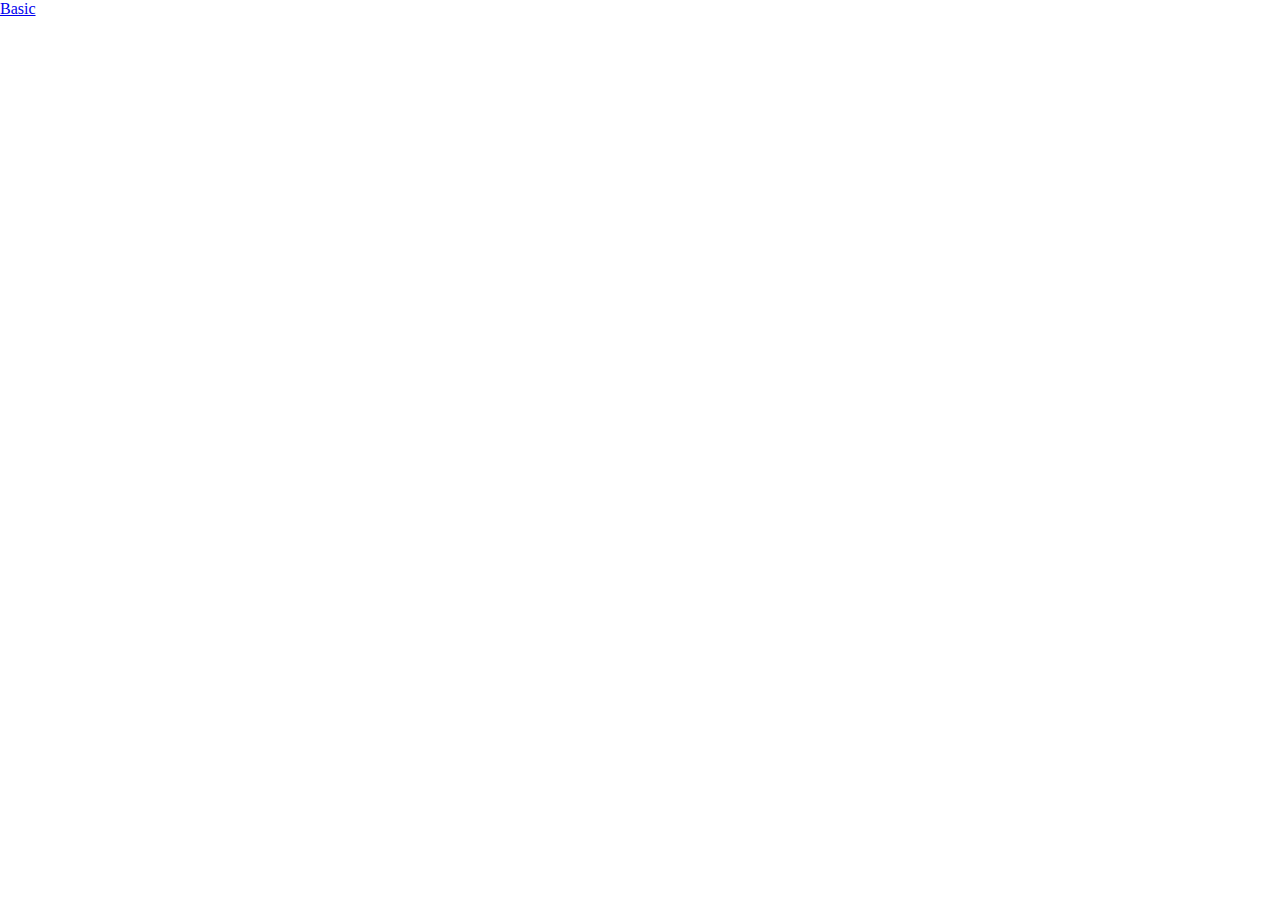
==== index.html @ bf75741b "Added a basic version" ====
<!DOCTYPE HTML>
<html xmlns="http://www.w3.org/1999/xhtml" lang="en">
	<head>
		<title>TapTap - A touch game for dogs and cats</title>
		<meta http-equiv="Content-Type" content="text/html; charset=UTF-8" />
		<meta name="keywords" content="dogs, cats, game, touch, videogame, tablet, tap, challenge" />
		<meta name="description" content="TapTap - A touch game for dogs and cats" />
		<meta name="copyright" content="Ariel Flesler" />
		<meta name="author" content="Ariel Flesler" />
		<meta name="language" content="en" />
		<meta name="robots" content="index, follow" />

		<link rel="help" href="https://github.com/flesler/taptap/" />
		<link rel="author" href="https://github.com/flesler" />
		<link rel="license" href="https://raw.githubusercontent.com/flesler/taptap/gh-pages/LICENSE" />

		<link rel="icon" href="/favicon.ico" type="image/ico" sizes="16x16">
    <link rel="shortcut icon" href="/favicon.ico">
    <link rel="apple-touch-icon" href="/favicon.ico">
    <meta name="apple-mobile-web-app-title" content="TapTap">
		<meta name="viewport" content="width=device-width, initial-scale=1, maximum-scale=1">

		<link rel="stylesheet" href="/base/style.css" />
	</head>
	<body>
		<ul>
			<li><a href="/basic/">Basic</a></li>
		</ul>
	</body>
</html>
---- base/style.css ----
html, body {
	width: 100%;
	height: 100%;
}

html, body, ul, li {
	margin:0;
	padding:0;
}

* {
	box-sizing:border-box;
}

/* Root */

body {
	background: white;
}

@keyframes success {
	0% {}
	75% {background: lightgreen;}
	100% {}
}

.success {
	animation-name: success;
	animation-duration: 0.45s;
	animation-iteration-count: 2;
}

@keyframes fail {
	0% {}
	75% {background: red;}
	100% {}
}

.fail {
	animation-name: fail;
	animation-duration: 1s;
}

/* Buttons */

.btn {
	height: 100%;
	float:left;
	border:1px solid black;
	cursor: pointer;
	padding:1%;

	-moz-user-select: none;
  -webkit-user-select: none;
  -ms-user-select: none;
  user-select: none;
}

	.btn img {
		left:50%;
		top:50%;
		transform: translateX(-50%) translateY(-50%);
		transform-origin: 50% 50%;
		position: relative;
		max-width: 100%;
		max-height: 100%;
		pointer-events:none;

		transition: all 0.5s ease-out;
	}

	.btn.rotate img {

	}
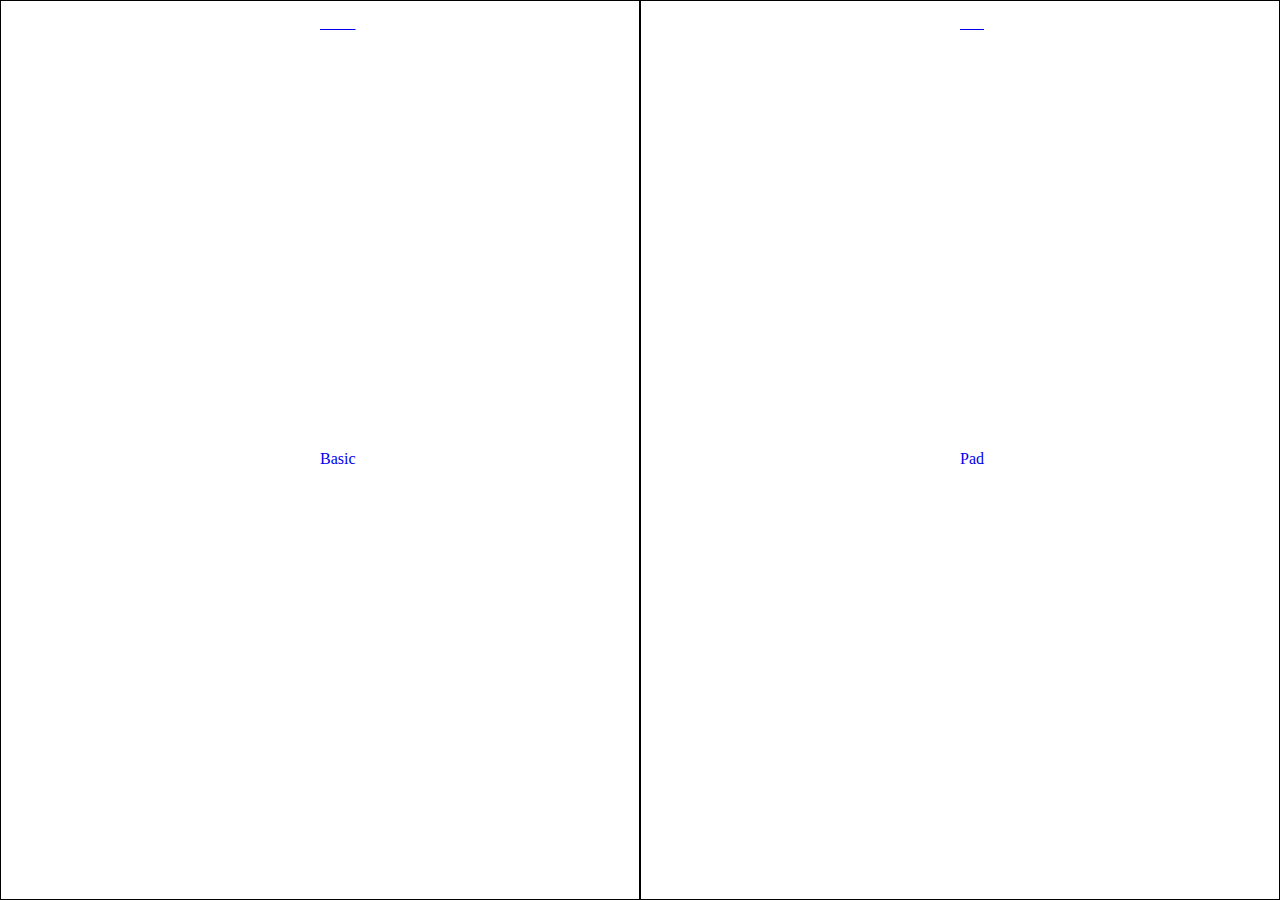
==== commit cfd51725: "Some misc changes" ====
--- a/index.html
+++ b/index.html
@@ -12,7 +12,8 @@
 
 		<link rel="help" href="https://github.com/flesler/taptap/" />
 		<link rel="author" href="https://github.com/flesler" />
-		<link rel="license" href="https://raw.githubusercontent.com/flesler/taptap/gh-pages/LICENSE" />
+		<link rel="license" href="/LICENSE.md" />
+		<link rel="manifest" href="/manifest.json">
 
 		<link rel="icon" href="/favicon.ico" type="image/ico" sizes="16x16">
     <link rel="shortcut icon" href="/favicon.ico">
@@ -21,10 +22,24 @@
 		<meta name="viewport" content="width=device-width, initial-scale=1, maximum-scale=1">
 
 		<link rel="stylesheet" href="/base/style.css" />
+		<style type="text/css">
+		.btn { width:50%; }
+		</style>
 	</head>
 	<body>
-		<ul>
-			<li><a href="/basic/">Basic</a></li>
-		</ul>
+		<div class="btn">
+			<a href="/basic/">
+				<div class="wrap">
+					<span>Basic</span>
+				</div>
+			</a>
+		</div>
+		<div class="btn" style="left:50%">
+			<a href="/pad/">
+				<div class="wrap">
+					<span>Pad</span>
+				</div>
+			</a>
+		</div>
 	</body>
 </html>
--- a/base/style.css
+++ b/base/style.css
@@ -1,6 +1,7 @@
 html, body {
 	width: 100%;
 	height: 100%;
+	overflow: hidden;
 }
 
 html, body, ul, li {
@@ -18,34 +19,20 @@
 	background: white;
 }
 
-@keyframes success {
-	0% {}
-	75% {background: lightgreen;}
-	100% {}
+/* UI */
+
+.home {
+	position: absolute;
+	z-index: 10;
+	bottom:5px;
+	left:5px;
 }
 
-.success {
-	animation-name: success;
-	animation-duration: 0.45s;
-	animation-iteration-count: 2;
-}
-
-@keyframes fail {
-	0% {}
-	75% {background: red;}
-	100% {}
-}
-
-.fail {
-	animation-name: fail;
-	animation-duration: 1s;
-}
-
-/* Buttons */
+/* Game Buttons */
 
 .btn {
 	height: 100%;
-	float:left;
+	position: absolute;
 	border:1px solid black;
 	cursor: pointer;
 	padding:1%;
@@ -56,19 +43,66 @@
   user-select: none;
 }
 
-	.btn img {
-		left:50%;
-		top:50%;
-		transform: translateX(-50%) translateY(-50%);
+	.btn .wrap {
+		position: relative;
+		height: 100%;
+		width: 100%;
 		transform-origin: 50% 50%;
-		position: relative;
-		max-width: 100%;
-		max-height: 100%;
-		pointer-events:none;
-
-		transition: all 0.5s ease-out;
 	}
 
-	.btn.rotate img {
+		.btn .wrap * {
+			left:50%;
+			top:50%;
+			transform: translateX(-50%) translateY(-50%);
+			position: relative;
+			max-width: 100%;
+			max-height: 100%;
+		}
 
-	}+/* Animations */
+
+.loop {
+	animation-iteration-count: infinite;
+}
+
+@keyframes rotate {
+	0% { transform:rotate(0deg); }
+	25% { transform:rotate(90deg); }
+	50% { transform:rotate(180deg); }
+	75% { transform:rotate(270deg); }
+	100% { transform:rotate(360deg); }
+}
+
+.rotate {
+	animation: rotate 3s linear infinite;
+}
+
+@keyframes beat {
+	0% { transform:scale(1, 1); }
+	30% { transform:scale(1.2, 1.2); }
+	80% { transform:scale(0.9, 0.9); }
+}
+
+.beat {
+	animation: beat 0.5s linear;
+}
+
+@keyframes success {
+	0% {}
+	75% {background: lightgreen;}
+	100% {}
+}
+
+.success {
+	animation: success 0.45s 2;
+}
+
+@keyframes fail {
+	0% {}
+	75% {background: red;}
+	100% {}
+}
+
+.fail {
+	animation: fail 1s;
+}
